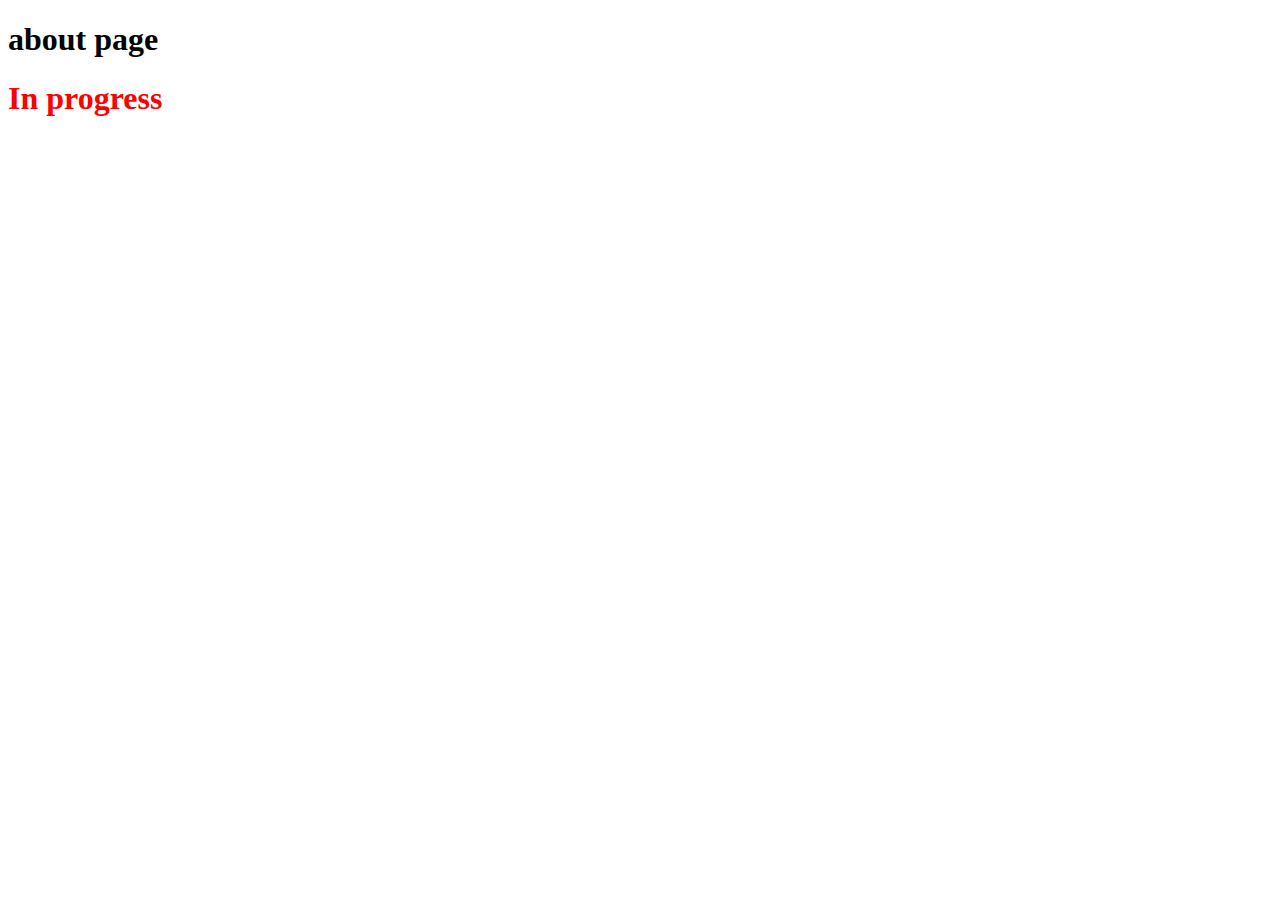
==== about.html @ 0ac5f554 "update" ====
<!DOCTYPE html>
<html lang="en">
  <head>
    <meta charset="UTF-8" />
    <meta name="viewport" content="width=device-width, initial-scale=1.0" />
    <title>about page</title>
  </head>
  <body>
    <h1>about page</h1>
    <h1 style="color:red;">In progress</h1>
  
  </body>
</html>
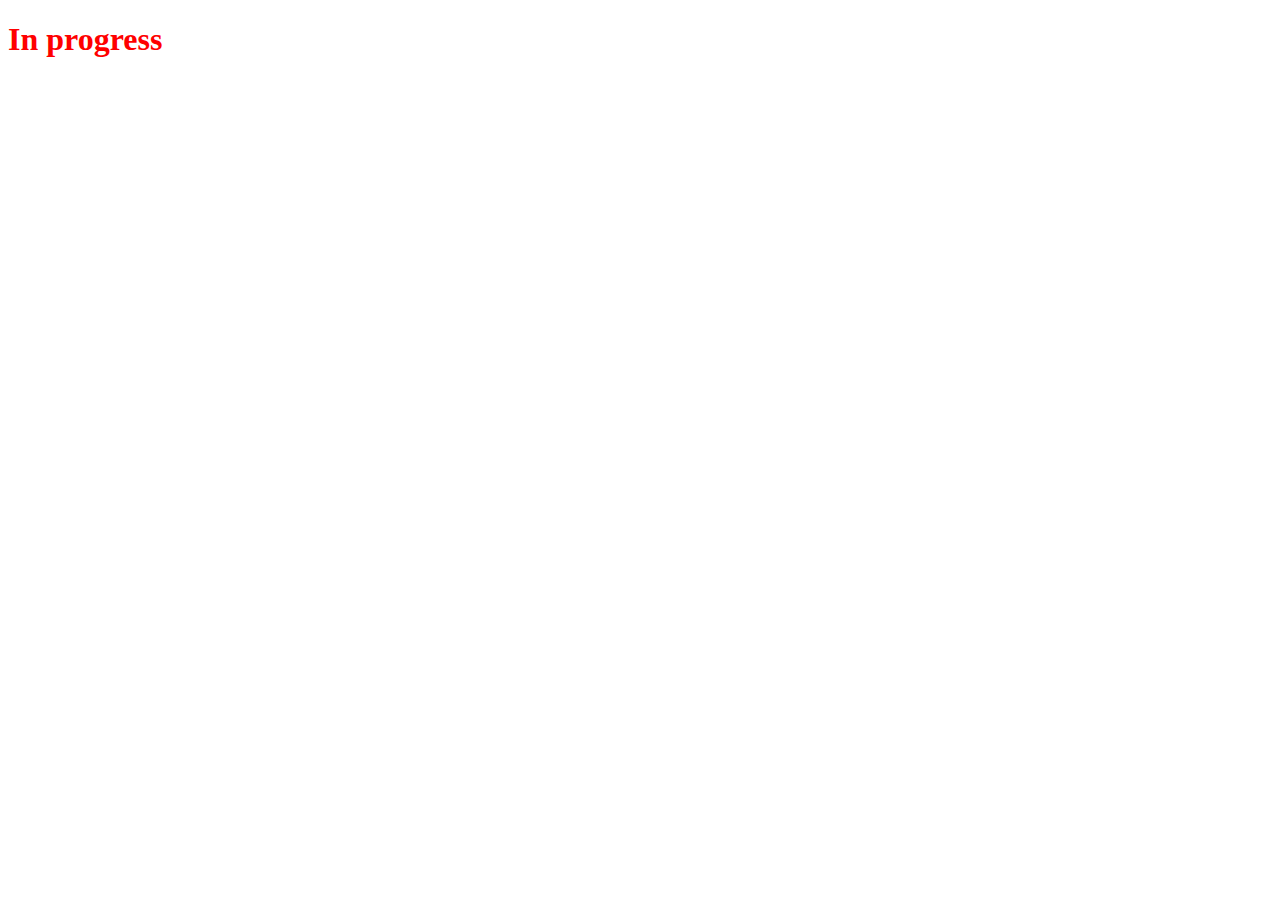
==== commit 181cf668: "update 24-02-2024" ====
--- a/about.html
+++ b/about.html
@@ -6,7 +6,7 @@
     <title>about page</title>
   </head>
   <body>
-    <h1>about page</h1>
+   
     <h1 style="color:red;">In progress</h1>
   
   </body>
